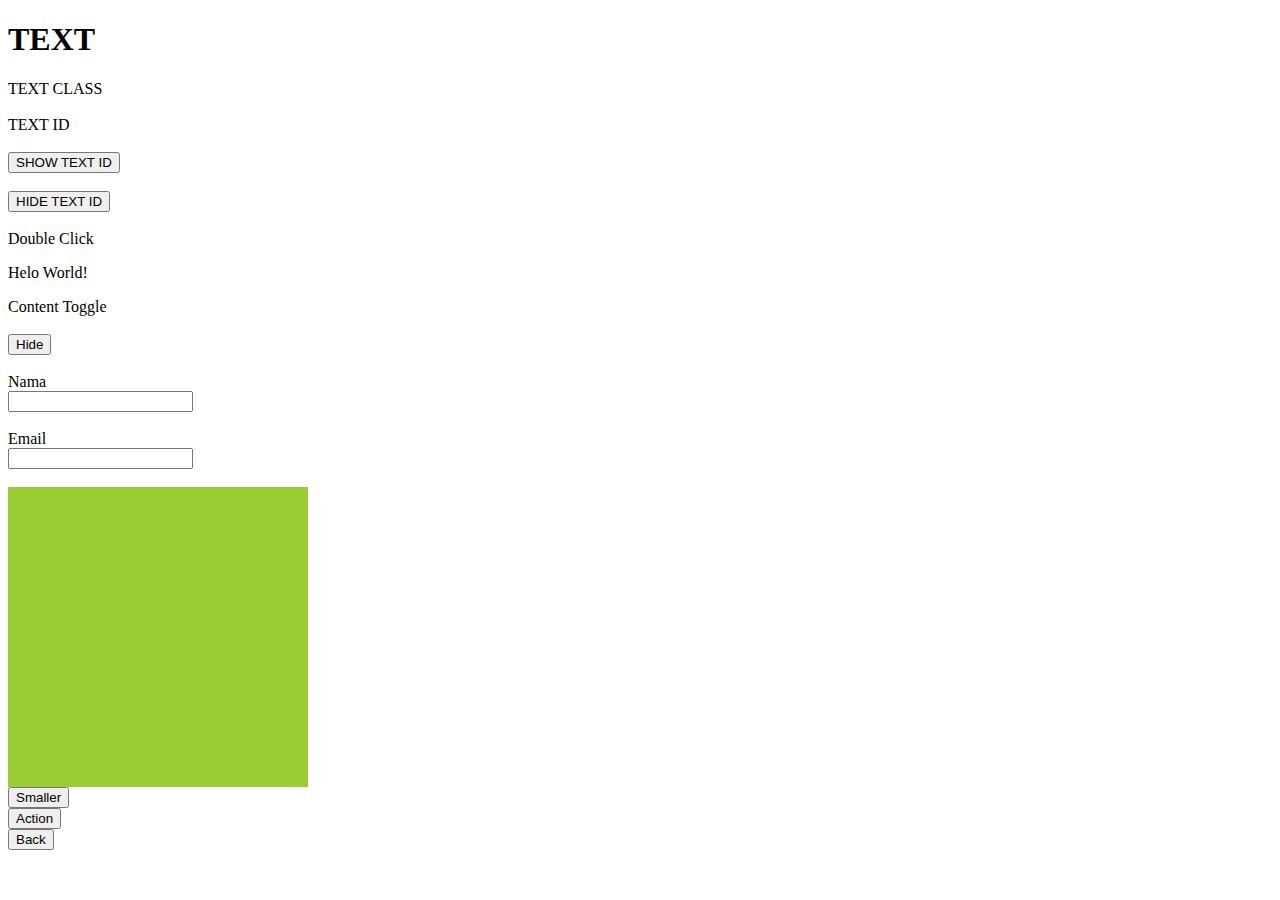
==== index.html @ 85ddddfb "first commit" ====
<!DOCTYPE html>
<html lang="en">
  <head>
    <meta charset="UTF-8" />
    <meta name="viewport" content="width=device-width, initial-scale=1.0" />
    <title>JQUERY</title>
    <link rel="stylesheet" href="style.css" />
  </head>
  <body>
    <h1>TEXT</h1>
    <div class="textClass">TEXT CLASS</div>
    <br />
    <div id="textId">TEXT ID</div>
    <br />
    <button id="show">SHOW TEXT ID</button>
    <br /><br />
    <button id="hide">HIDE TEXT ID</button>

    <!-- DOUBLE CLICK -->
    <br />
    <br />
    <div class="doubleClick">Double Click</div>
    <p class="alert">Helo World!</p>

    <!-- TOGGLE METODE BISA 2 FUNGSI -->
    <div class="contentToggle">Content Toggle</div>
    <br />
    <button class="toggle">Hide</button>
    <br /><br />

    <!-- CHANGE -->
    <p class="alertName" style="display: none; color: red">Nama harus diisi</p>
    <label>Nama</label><br />
    <input type="text" id="name" /><br /><br />

    <!-- BLUR -->
    <p class="alertEmail" style="display: none; color: red">
      Email harus diisi
    </p>
    <label>Email</label><br />
    <input type="text" id="email" />
    <br /><br />

    <!--  -->
    <div class="box"></div>
    <button id="smaller">Smaller</button>
    <br />
    <!-- ADD -->
    <button class="action">Action</button>
    <br />

    <!-- REMOVE -->
    <button class="actionRemove">Back</button>

    <script src="https://ajax.googleapis.com/ajax/libs/jquery/3.7.1/jquery.min.js"></script>
    <script src="script.js"></script>
  </body>
</html>
---- style.css ----
.box{
    width: 300px;
    height: 300px;
    background : yellowgreen;
}

.active{
    background: #f2f2f2;
    border-bottom: 5px solid yellowgreen;
}

.hide{
    display: none;
}

.product-wrap{
    display: flex;
    flex-direction: column;
    align-items: center;
}

.product-image{
    max-width: 70%;
}

.product-item img{
    width: 100%;
}

.product-colors{
    display: flex;
    gap: 30px;
}

.inactive{
    opacity: 0.3;
}

.btn-color {
    width: 50px;
    height: 50px;
    display: block;
    background: #dedede;
    cursor: pointer;
    border-radius: 80px;
    font-size: 0px;
    border: 2px solid gray;
}

.blue{
    background: blue;
}

.green{
    background: green;
}

.silver{
    background: silver;
}

.white{
    background: white;
}

.red{
    background: red;
}
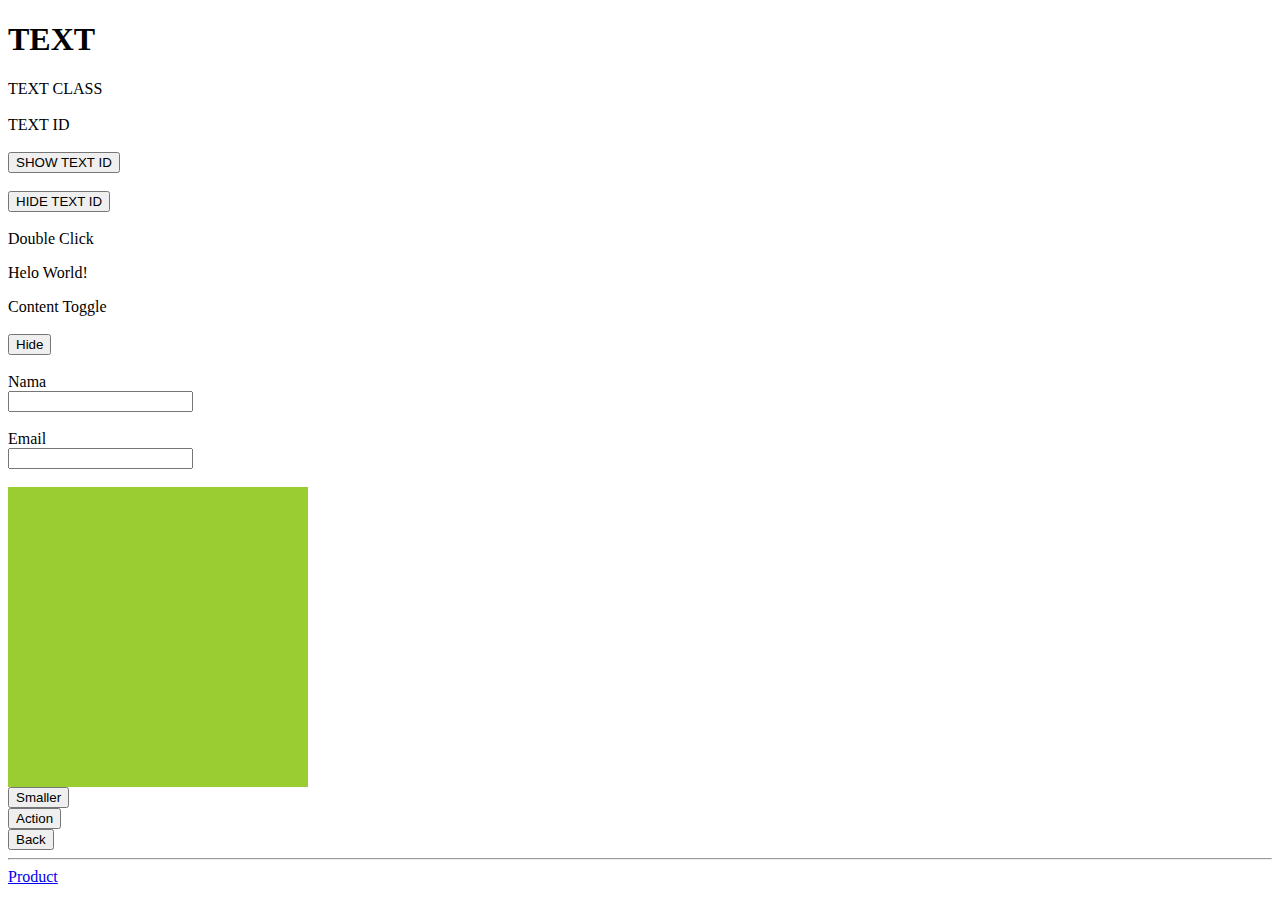
==== commit 6565a205: "update" ====
--- a/index.html
+++ b/index.html
@@ -52,6 +52,10 @@
     <!-- REMOVE -->
     <button class="actionRemove">Back</button>
 
+    <hr>
+
+   </button><a href="product.html">Product</a>
+
     <script src="https://ajax.googleapis.com/ajax/libs/jquery/3.7.1/jquery.min.js"></script>
     <script src="script.js"></script>
   </body>
